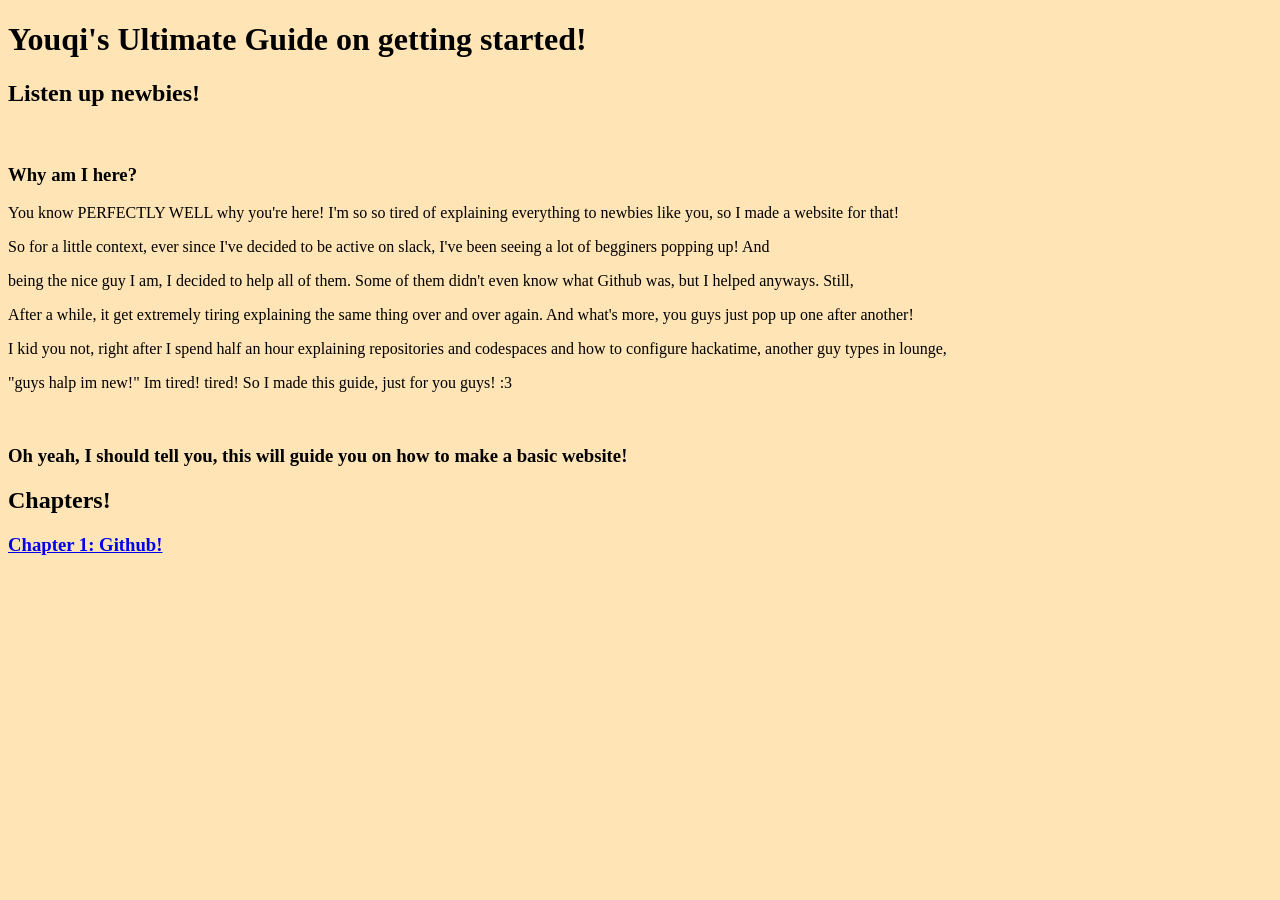
==== index.html @ 4a705ab6 "back after a monthhh" ====
<!DOCTYPE html>
<html lang="en">
<head>
    <meta charset="UTF-8">
    <meta name="viewport" content="width=device-width, initial-scale=1.0">
    <link rel="stylesheet" href="style.css">
    <title>Youqi's Ultimate Guide on getting started!</title>
</head>
<body>
    <h1>Youqi's Ultimate Guide on getting started!</h1>
    <h2>Listen up newbies!</h2>
    &nbsp;
    <h3>Why am I here?</h3>
    <p>You know PERFECTLY WELL why you're here! I'm so so tired of explaining everything to newbies like you, so I made a website for that!</p>
    <p>So for a little context, ever since I've decided to be active on slack, I've been seeing a lot of begginers popping up! And</p>
    <p>being the nice guy I am, I decided to help all of them. Some of them didn't even know what Github was, but I helped anyways. Still,</p>
    <p>After a while, it get extremely tiring explaining the same thing over and over again. And what's more, you guys just pop up one after another!</p>
    <p>I kid you not, right after I spend half an hour explaining repositories and codespaces and how to configure hackatime, another guy types in lounge,</p>
    <p>"guys halp im new!" Im tired! tired! So I made this guide, just for you guys! :3</p>
    &nbsp;
    <h3>Oh yeah, I should tell you, this will guide you on how to make a basic website!</h3>
    <h2>Chapters!</h2>
    <h3><a href="./Chapter1-Github.html">Chapter 1: Github!</a></h3>


</body>
</html>
---- style.css ----
body{
    background-color: moccasin;
    font-family: comic sans ms;
}

.index text{
    color: chocolate;
}

img{
    border-radius: 25;
    width: 350 px;
    max-width: 100%
}
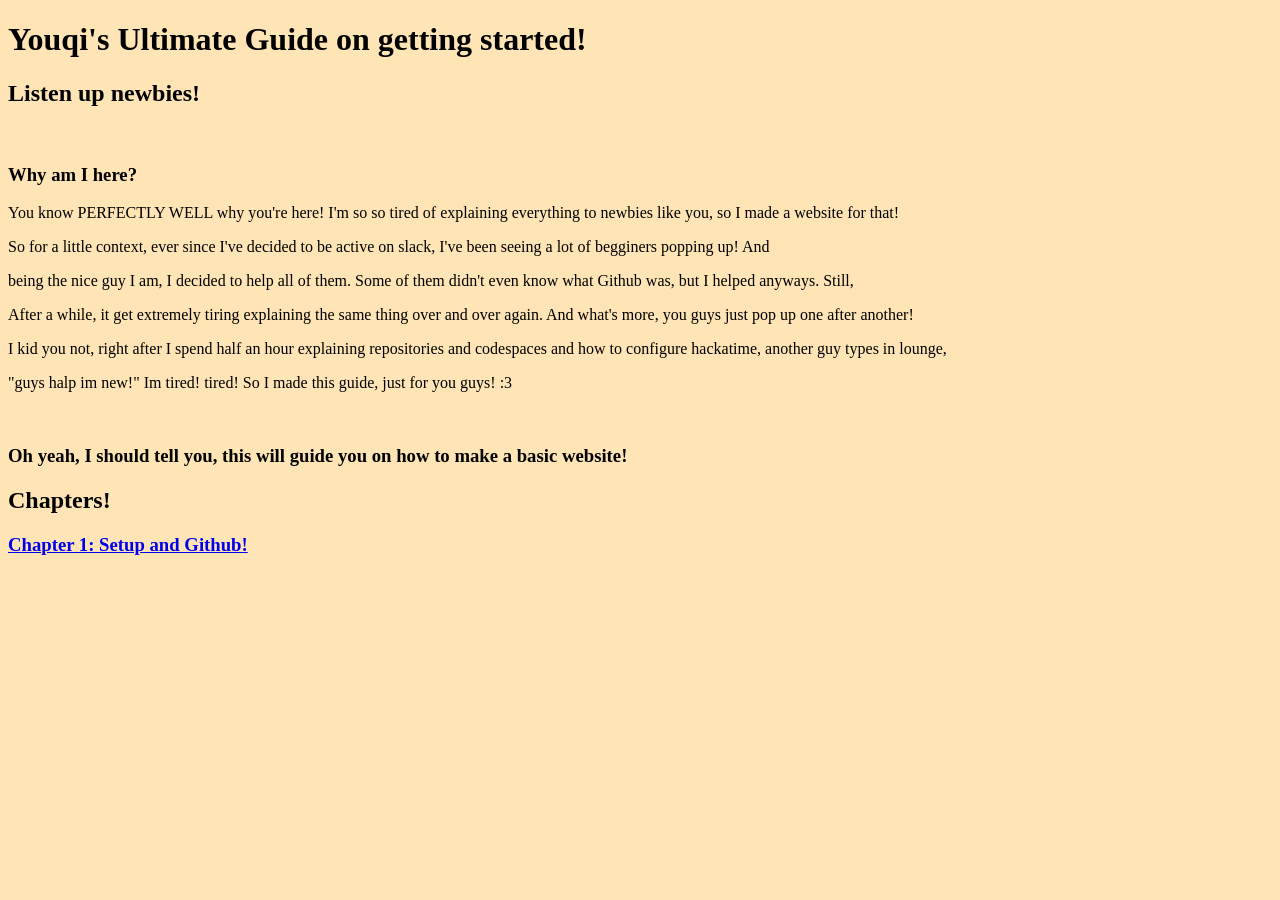
==== commit 69278a57: "Halfway done Chapter 2!" ====
--- a/index.html
+++ b/index.html
@@ -20,7 +20,7 @@
     &nbsp;
     <h3>Oh yeah, I should tell you, this will guide you on how to make a basic website!</h3>
     <h2>Chapters!</h2>
-    <h3><a href="./Chapter1-Github.html">Chapter 1: Github!</a></h3>
+    <h3><a href="./Chapter1-Github.html">Chapter 1: Setup and Github!</a></h3>
 
 
 </body>
